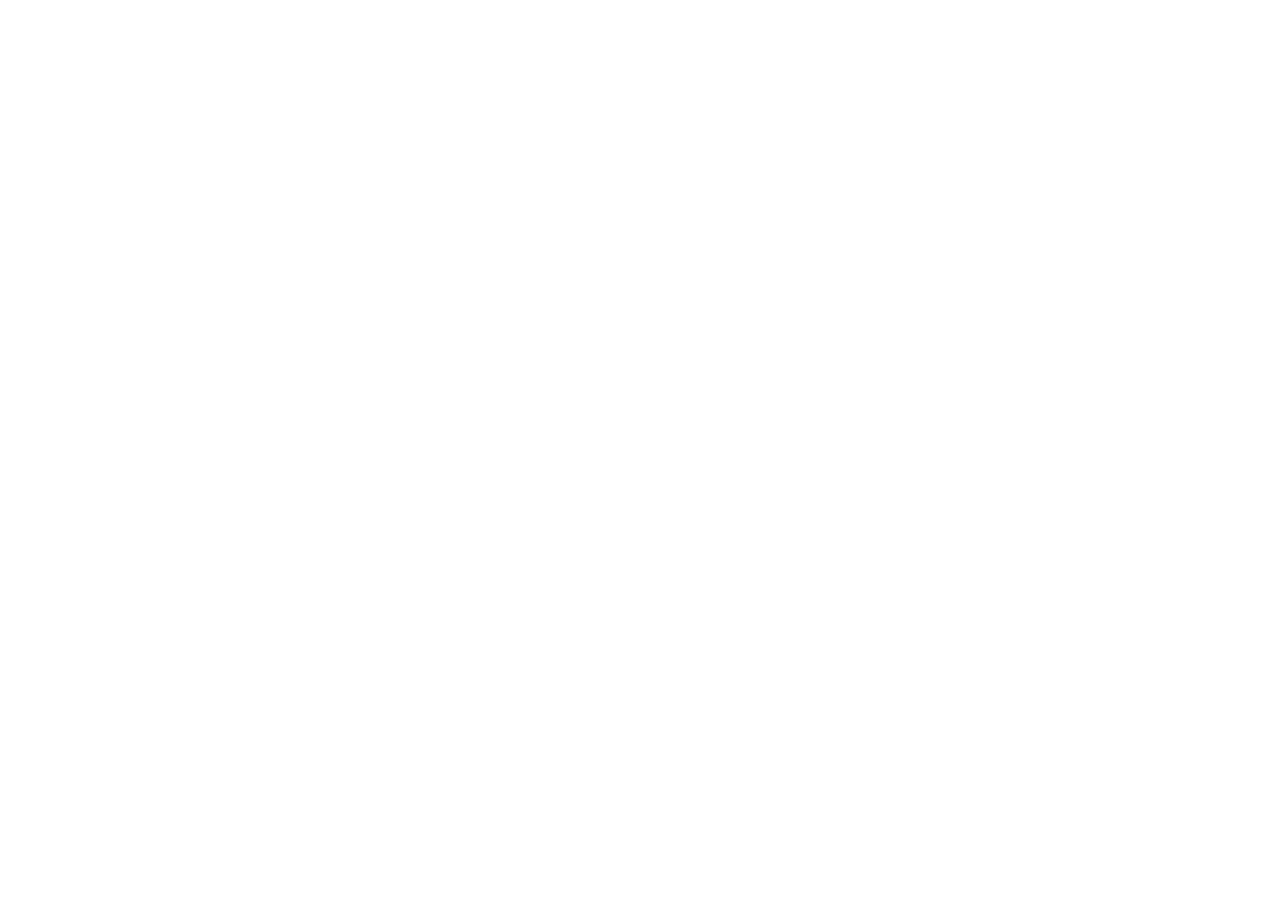
==== public/app/index.html @ 778771ce "改动比较多，不提pr了 应用名称修改 修复页面绑定事件错误地重复触发的bug 应用添加备注功能，修改页面样式 修改按钮为font-awesome的图标 修改默认可以删除app 修改安卓和苹果图标颜色，" ====
<html>
<head>
  <meta charset="utf-8">
  <meta http-equiv="X-UA-Compatible" content="IE=edge" />
  <meta name="viewport" content="width=device-width,minimum-scale=1.0,maximum-scale=1.0,user-scalable=no" />
  <script type="text/javascript" src="/js/layzr.min.js"></script>
  <script type="text/javascript" src="/js/dayjs.min.js"></script>
  <script type="text/javascript" src="/js/dayjs.zh-cn.min.js"></script>
  <script type="text/javascript" src="/js/dayjs.relativeTime.min.js"></script>
  <script type="text/javascript" src="/js/qrcode.min.js"></script>
  <script type="text/javascript" src="/js/core.js"></script>
  <link rel="stylesheet" type="text/css" href="/css/core.css">
  <title>IPA Server</title>
  <style type="text/css">
    * {
      padding: 0;
      margin: 0;
      font-size: 1em;
      font-family: sans-serif;
    }
    #info {
      display: flex;
      flex-direction: column;
      align-items: center;
      color: #A9B1B3;
      font-size: 1em;
      padding: 4em 0 0 0;
      font-weight: 100;
    }
    #info .name {
      color: #505556;
      font-size: 1.6em;
      font-weight: 500;
      margin: 1em 0;
    }
    #info img.icon {
      width: 7.5em;
      height: 7.5em;
      border-radius: 20%;
      box-shadow: 0 0 4px #eee;
    }
    #info .qrcode img {
      margin: 1em;
      width: 10rem;
    }
    #info .install {
      background: #1890ff;
      border-radius: 5em;
      padding: 10px 5em;
      font-size: 1em;
      font-weight: 100;
      color: #fff;
      margin: 2em 0;
    }
    #info .delete {
      text-decoration: underline;
    }
    #info .delete:hover {
      cursor:pointer;
    }
    #info .date {
      margin-top: 4px;
      display: flex;
    }
    #info .date .title {
      margin: 0 4px;
    }
    #info .type {
      width: 16px;
      height: auto;
    }
  </style>
</head>
<body>
  <div id="info"></div>
  <div id="list"></div>
  <script type="text/javascript">

    // init lazy load
    const instance = Layzr({
      threshold: 20
    })

    function query() {
      const obj = {}
      window.location.search.split('?')[1].split('&').map(row => {
        const v = row.split('=')
        if (v.length === 2) { obj[v[0]] = v[1] }
      })
      return obj
    }

    function createQRCode() {
      // create qrcode
      var qrcode = new QRCode(document.querySelector("#info .qrcode"), {
        text: window.location.href,
        width: 256,
        height: 256,
        colorDark : "#000000",
        colorLight : "#ffffff",
        correctLevel : QRCode.CorrectLevel.H
      });
    }

    function loadInfo(del) {
      IPA.fetch(`/api/info/${query().id}?v=${parseInt(new Date().getTime() / 1000)}`).then(row => {
        document.querySelector('#info').innerHTML = `
          <img class="icon" src="${row.webIcon}" alt="">
          <div class="name">${row.name}</div>
          <div>${row.channel && IPA.langString('Channel') + ': ' + row.channel || ''}</div>
          <div>${IPA.langString('Beta')} - ${row.version}(Build ${row.build}) - ${IPA.sizeStr(row.size)}</div>
          <div class='date'>
            <img class="type" src="/img/${row.type===0?'ios':'android'}.svg"></img>
            <span class="title">${IPA.langString('Upload Date: ')}${dayjs(row.date).fromNow()}</span>
            <span onclick="onClickDelete('${row.id}')" ${del?"":"hidden"} class="delete">${IPA.langString('Delete')}</span>
          </div>
          <div class="qrcode"></div>
          <div onclick="onInstallClick('${row.id}')" class="install">${IPA.langString('Download and Install')}</div>
        `
        document.querySelector('#list').innerHTML = row.history.map(row => IPA.createItem(row)).join('')

        createQRCode();

        // start lazy load
        instance.update().check().handlers(true)
      })
    }
    function onWindowsLoad() {
      IPA.fetch(`/api/delete?v=${parseInt(new Date().getTime() / 1000)}`).then(d => {
        loadInfo(d.delete)
      })
    }

    function onClickDelete(id) {
      if (!confirm(IPA.langString('Confirm to Delete?'))) {
        return
      }
      IPA.fetch(IPA.getApiUrl('/api/delete'), {
        method: 'POST',
        headers: {
          'Content-Type': 'application/json',
        },
        body: JSON.stringify({
          id: id,
        }),
      }).then(json => {
        if (json.err) {
          alert(json.err)
          return
        }
        
        if (confirm(`${IPA.langString('Delete Success!')}\n${IPA.langString('Back to home?')}`)) {
          window.location.href = '/'
        } else {
          onWindowsLoad()
        }
      }).catch(err => {
        console.error(err)
      })
    }
    window.addEventListener('load', onWindowsLoad)
  </script>
</body>
</html>
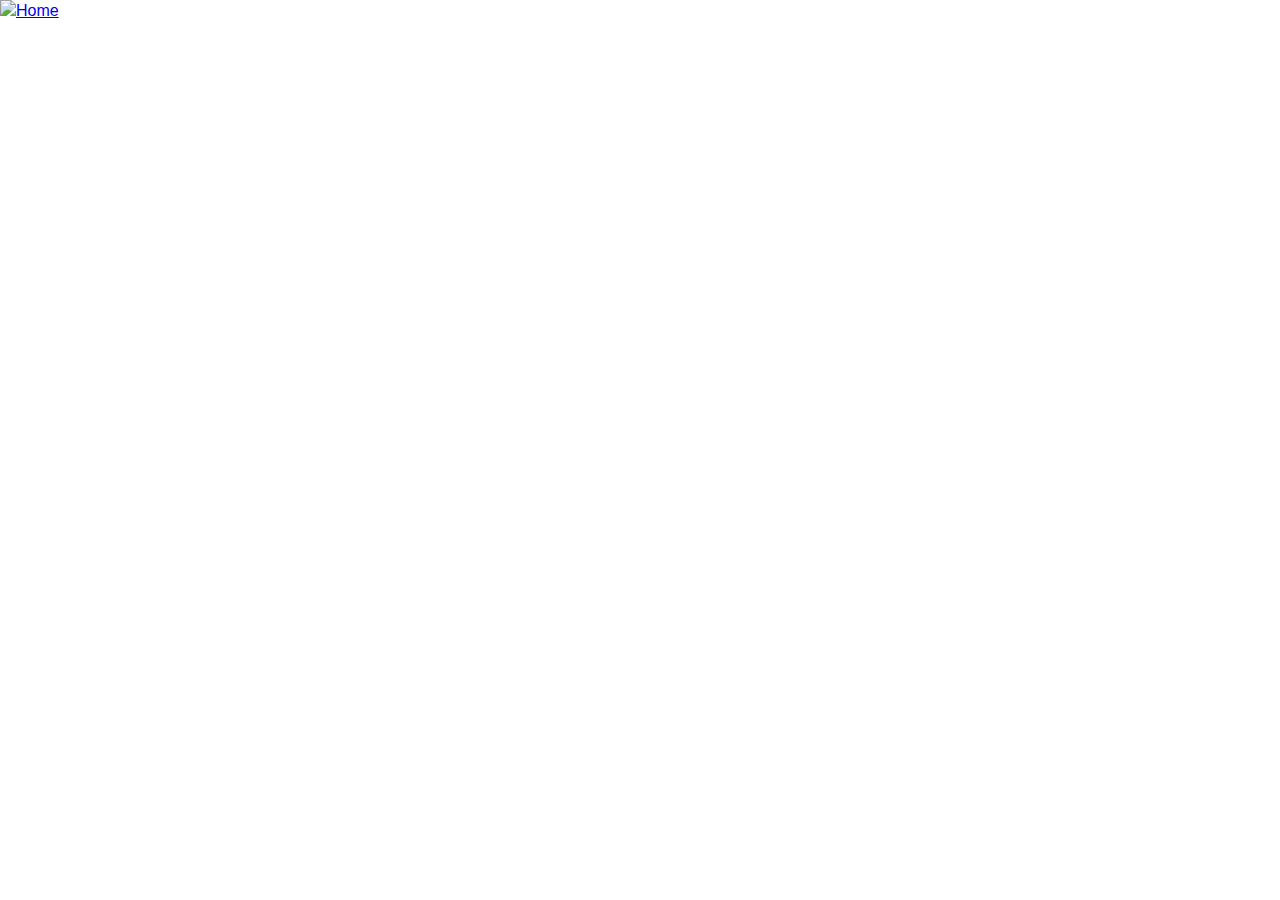
==== commit 6d73bc1d: "添加导航栏，可以自适应移动端 修改添加app的按钮样式 添加搜索功能 添加更多font-awesome的图标" ====
--- a/public/app/index.html
+++ b/public/app/index.html
@@ -72,6 +72,11 @@
   </style>
 </head>
 <body>
+
+  <div class="topnav">
+    <a class="active" href="/"><div class="home-btn"><img class="icon-top-bar" src="/img/home.svg"><span class="span-home">Home</span></div></a>
+  </div>
+
   <div id="info"></div>
   <div id="list"></div>
   <script type="text/javascript">
@@ -159,6 +164,9 @@
       })
     }
     window.addEventListener('load', onWindowsLoad)
+
+    document.querySelector('.span-home').innerHTML = IPA.langString('Home')
+
   </script>
 </body>
 </html>
